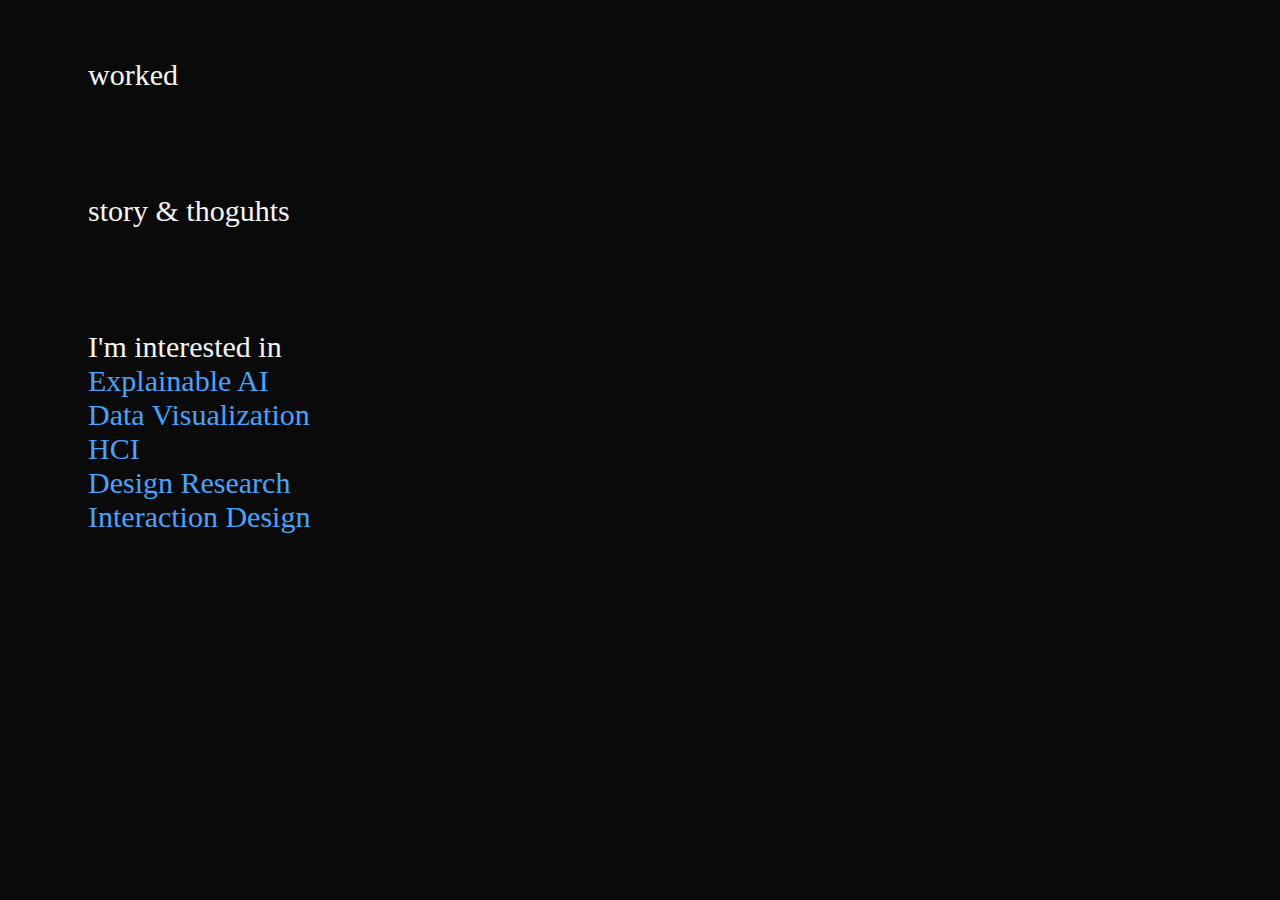
==== about.html @ 9762535c "basic text" ====
<!DOCTYPE html>
<html lang="en">
<head>
    <meta charset="UTF-8">
    <meta http-equiv="X-UA-Compatible" content="IE=edge">
    <meta name="viewport" content="width=device-width, initial-scale=1.0">
    <title>Document</title>
    <style>
        body {
            background-color: #0a0a0a;
  font-family: poppins;
  font-size: 30px;
  padding-left: 80px;
  padding-top: 50px;
  animation: textShow 4s;
  color: #f5f5f5;
        }
    </style>
</head>
<body>
    worked

</br>
</br>
</br>
</br>

    story & thoguhts

</br>
</br>
</br>
</br>


    <section class="h4">
        I'm interested in
      </br>
      <span style="color:#44a5ff">        
        Explainable AI     
      </br>
        Data Visualization
      </br>
      HCI    
    </br>
      Design Research
    </br>
    Interaction Design</span>
  
  </section>
</body>
</html>
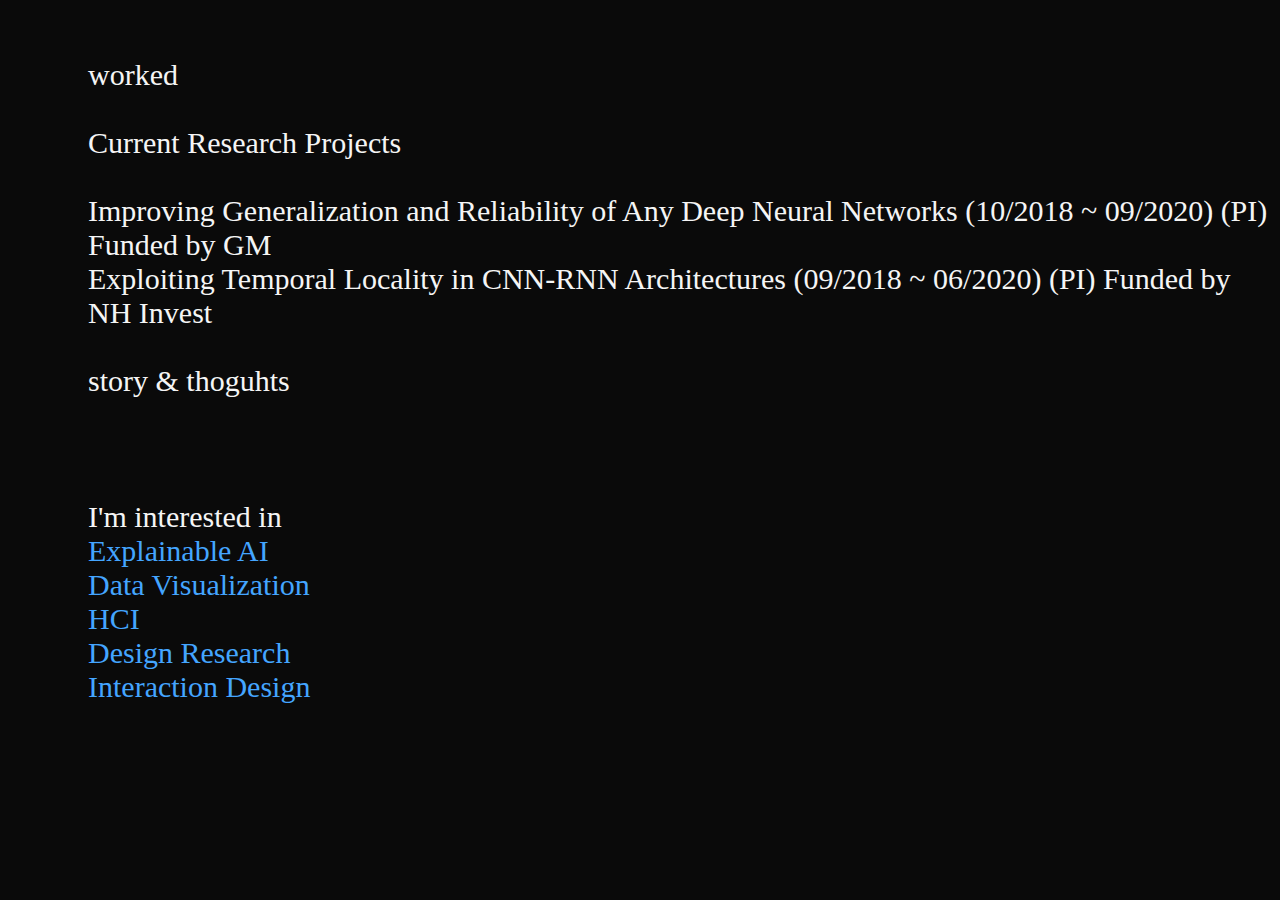
==== commit 503020a7: "basic text" ====
--- a/about.html
+++ b/about.html
@@ -22,6 +22,14 @@
 
 </br>
 </br>
+Current Research Projects
+</br>
+</br>
+Improving Generalization and Reliability of Any Deep Neural Networks (10/2018 ~ 09/2020) (PI)
+Funded by GM
+</br>
+Exploiting Temporal Locality in CNN-RNN Architectures (09/2018 ~ 06/2020) (PI)
+Funded by NH Invest
 </br>
 </br>
 
